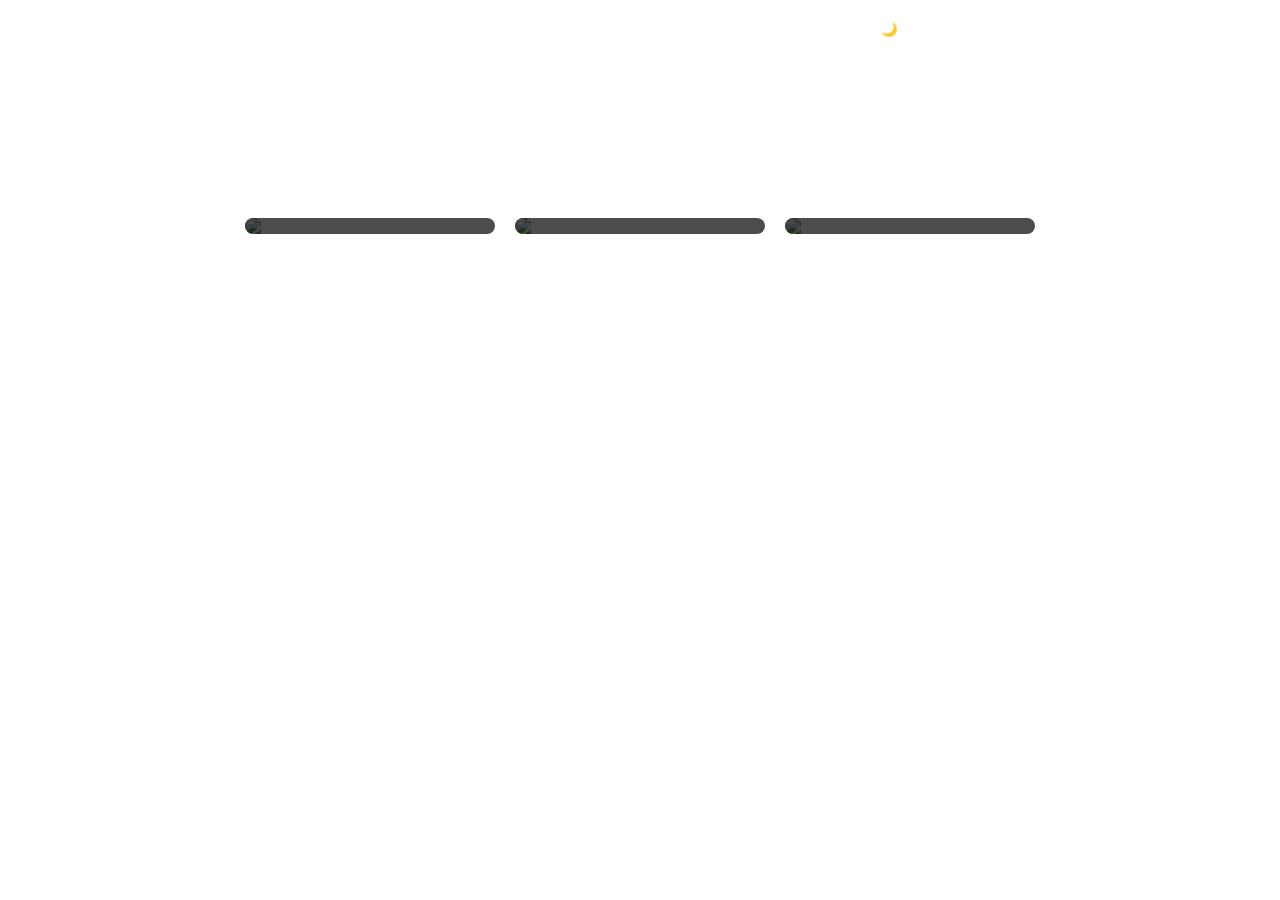
==== index.html @ 87561b93 "Rename wow.html to index.html" ====
<!DOCTYPE html>
<html>
<head>
<meta charset="UTF-8">
<title>Web Learning</title>
<link rel="stylesheet" href="style.css">
</head>

<body>

<video autoplay muted loop id="bgVideo">
<source src="videos/ab.mp4" type="video/mp4">
</video>

<img src="images/images.png" id="plane">

<nav class="navbar">

<h2>WebLearn</h2>

<div class="menu" id="menu">

<a href="wow.html">Home</a>
<a href="login.html">Login</a>
<a href="register.html">Register</a>
<a href="edit/editor.html">Editor</a>

<button onclick="toggleMode()">🌙</button>

</div>

<div class="hamburger" onclick="toggleMenu()">☰</div>

</nav>

<section class="gallery">
<h2>PROJECTS</h2>

<div class="projects">

<a href="html.html" class="card">
<img src="images/html.png">
<div class="overlay">
<h3>HTML Project</h3>
<p>Simple HTML website structure</p>
</div>
</a>

<a href="css.html" class="card">
<img src="images/css.png">
<div class="overlay">
<h3>CSS Project</h3>
<p>Animation and responsive design</p>
</div>
</a>

<a href="js.html" class="card">
<img src="images/js.png">
<div class="overlay">
<h3>JavaScript Project</h3>
<p>Interactive web applications</p>
</div>
</a>

</div>
</section>

<script src="script.js"></script>

</body>
</html>
---- style.css ----
body{
margin:0;
font-family:Arial;
color:white;
}

#bgVideo{
position:fixed;
right:0;
bottom:0;
min-width:100%;
min-height:100%;
z-index:-1;
}

#plane{
position:fixed;
top:60px;
left:-200px;
width:120px;
animation:fly 18s linear infinite;
}

@keyframes fly{
0%{left:-200px}
100%{left:110%}
}

.glass{
background:rgba(255,255,255,0.15);
backdrop-filter:blur(10px);
border-radius:10px;
padding:20px;
}

/* Navbar container */
.navbar {
  display: flex;
  justify-content: space-between; /* title left, menu right */
  align-items: left;
  padding: 15px 30px;
  background: rgba(255,255,255,0.1);
  backdrop-filter: blur(10px);
  border-radius: 10px;
  position: fixed;
  width: 100%;
  top: 0;
  z-index: 100;
}

/* Title on the left */
.navbar h2 {
  margin: 0;
  color: white;
  font-weight: bold;
  text-align: left;
}

/* Menu links on the right */
.menu {
  display: flex;
  align-items: center;
  gap: 15px;
}

.menu a, .menu button {
  color: white;
  font-weight: bold;
  text-decoration: none;
  background: rgba(255,255,255,0.1);
  border: none;
  padding: 5px 10px;
  border-radius: 5px;
  cursor: pointer;
}
.player-container{
display:flex;
}

.video-area{
flex:3;
padding:20px;
}

.playlist{
flex:1;
background:#111;
padding:20px;
}

.video-item{
padding:10px;
cursor:pointer;
border-bottom:1px solid #333;
}

.video-item:hover{
background:#333;
}
.profile-container{
display:flex;
justify-content:center;
align-items:center;
gap:40px;
margin-top:80px;
flex-wrap:wrap;
}

.profile-card{
text-align:center;
width:300px;
}

.avatar{
width:120px;
border-radius:50%;
margin-bottom:20px;
}

.edit-box{
width:300px;
text-align:center;
}

.edit-box input{
display:block;
width:90%;
margin:10px auto;
padding:10px;
}
.projects{
display:flex;
justify-content:center;
gap:40px;
flex-wrap:wrap;
}

.card{
width:250px;
position:relative;
overflow:hidden;
border-radius:10px;
text-decoration:none;
color:white;
}

.card img{
width:100%;
display:block;
}

.overlay{
position:absolute;
bottom:0;
background:rgba(0,0,0,0.7);
width:100%;
padding:10px;
text-align:center;
}

.card:hover .overlay{
opacity:1;
} 
.code-editor{
max-width:1200px;
margin:50px auto;
padding:20px;
display:flex;
flex-direction:column;
}

.editor-container{
display:flex;
flex-direction:column;
}

.tabs{
margin-bottom:10px;
}

.tabs button{
padding:10px 15px;
margin-right:5px;
cursor:pointer;
border:none;
border-radius:5px;
background:#2563eb;
color:white;
transition:0.3s;
}

.tabs button:hover{
background:#1d4ed8;
}

textarea{
width:100%;
height:250px;
margin-top:10px;
background:#1e1e1e;
color:white;
padding:10px;
border:none;
font-family:monospace;
resize:none;
border-radius:5px;
}

.editor-buttons{
margin-top:10px;
}

.editor-buttons button{
padding:10px 20px;
margin-right:10px;
background:#16a34a;
color:white;
border:none;
border-radius:5px;
cursor:pointer;
transition:0.3s;
}

.editor-buttons button:hover{
background:#15803d;
}

iframe#output{
width:100%;
height:300px;
border:1px solid #333;
margin-top:20px;
border-radius:5px;
background:white;
color:black;
}
.gallery {
  display: flex;
  flex-direction: column;
  align-items: center;    
  justify-content: center; 
  margin-top: 150px;       
  text-align: center;
}

.projects {
  display: flex;
  justify-content: center; 
  flex-wrap: wrap;       
  gap: 20px;             
  max-width: 1000px; }
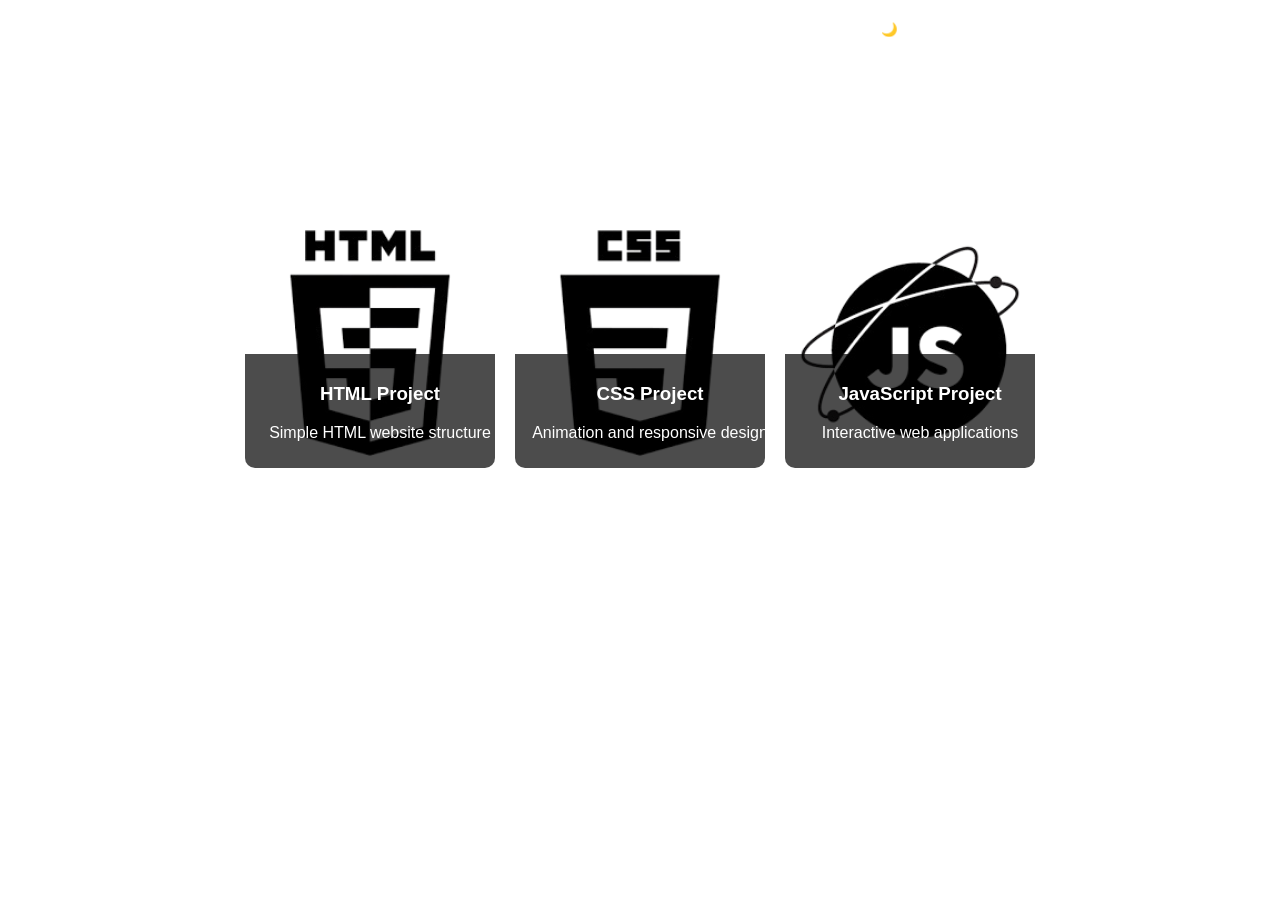
==== commit 8de8c667: "Update index.html" ====
--- a/index.html
+++ b/index.html
@@ -9,10 +9,10 @@
 <body>
 
 <video autoplay muted loop id="bgVideo">
-<source src="videos/ab.mp4" type="video/mp4">
+<source src="ab.mp4" type="video/mp4">
 </video>
 
-<img src="images/images.png" id="plane">
+<img src="images.png" id="plane">
 
 <nav class="navbar">
 
@@ -20,10 +20,10 @@
 
 <div class="menu" id="menu">
 
-<a href="wow.html">Home</a>
+<a href="index.html">Home</a>
 <a href="login.html">Login</a>
 <a href="register.html">Register</a>
-<a href="edit/editor.html">Editor</a>
+<a href="editor.html">Editor</a>
 
 <button onclick="toggleMode()">🌙</button>
 
@@ -39,7 +39,7 @@
 <div class="projects">
 
 <a href="html.html" class="card">
-<img src="images/html.png">
+<img src="html.png">
 <div class="overlay">
 <h3>HTML Project</h3>
 <p>Simple HTML website structure</p>
@@ -47,7 +47,7 @@
 </a>
 
 <a href="css.html" class="card">
-<img src="images/css.png">
+<img src="css.png">
 <div class="overlay">
 <h3>CSS Project</h3>
 <p>Animation and responsive design</p>
@@ -55,7 +55,7 @@
 </a>
 
 <a href="js.html" class="card">
-<img src="images/js.png">
+<img src="js.png">
 <div class="overlay">
 <h3>JavaScript Project</h3>
 <p>Interactive web applications</p>
